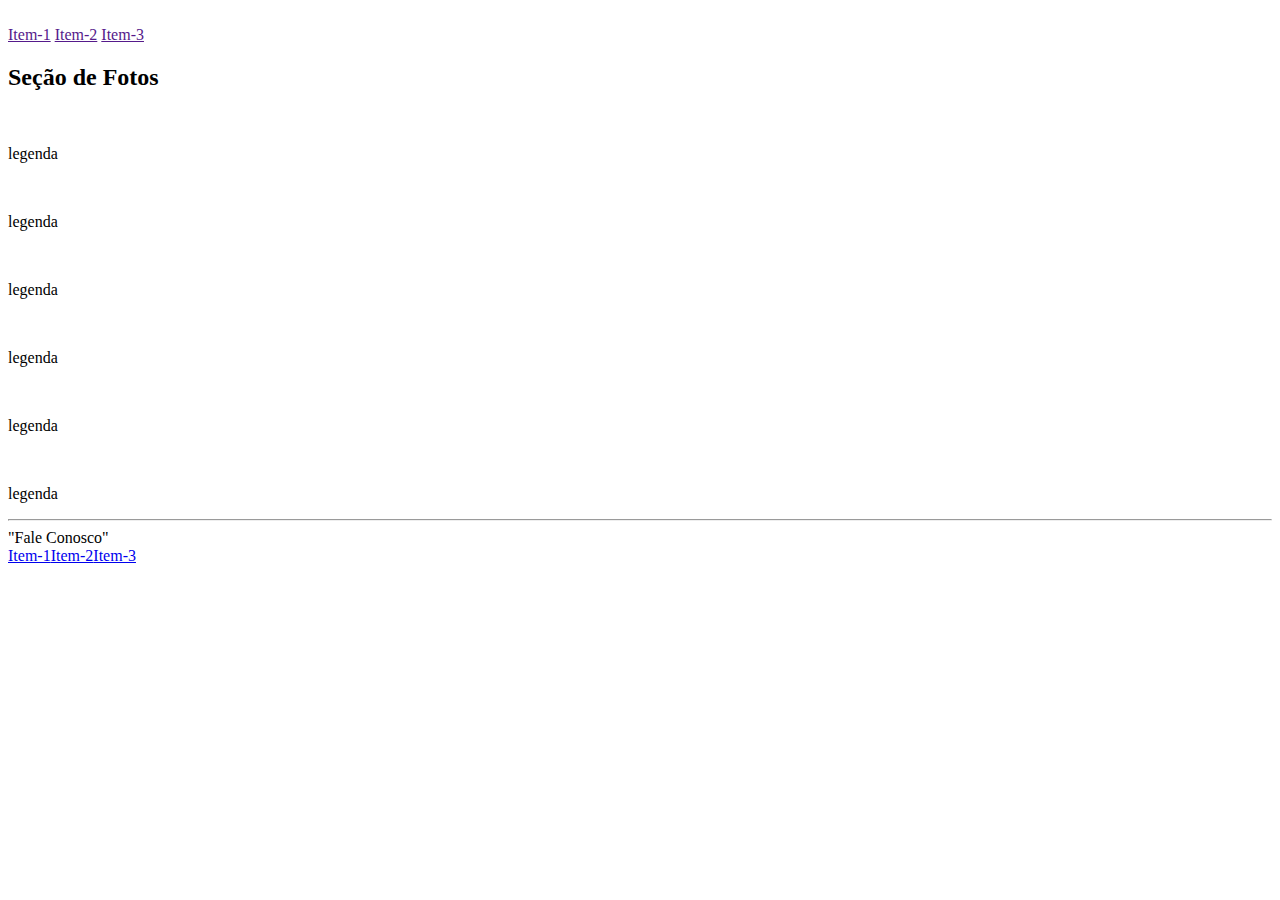
==== index.html @ df99d805 "Estrutura basica HTML - SEMÂNTICA" ====
<!DOCTYPE html>
<html lang="pt-br">

<head>
    <meta charset="UTF-8">
    <meta http-equiv="X-UA-Compatible" content="IE=edge">
    <meta name="viewport" content="width=device-width, initial-scale=1.0">
    <title>My-Layout</title>
</head>
<body>
    
    <header class="cabecalho">
        <img src="" alt="">
        <nav>
            <a href="">Item-1</a>
            <a href="">Item-2</a>
            <a href="">Item-3</a>
        </nav>
    </header>

    <h2 class="tit-sec"> Seção de Fotos</h2>

    <section class="conteudo">
     <div>
        <img src="" alt="">
        <p>legenda</p>
     </div>
     <div>
        <img src="" alt="">
        <p>legenda</p>
     </div>
     <div>
        <img src="" alt="">
        <p>legenda</p>
     </div>
     <div>
        <img src="" alt="">
        <p>legenda</p>
     </div>
     <div>
        <img src="" alt="">
        <p>legenda</p>
     </div>
     <div>
        <img src="" alt="">
        <p>legenda</p>
     </div>

    </section>

    <footer class="rodape">
        <hr>"Fale Conosco"</hr>
        <nav><a href="#">Item-1</a><a href="#">Item-2</a><a href="#">Item-3</a></nav>
    </footer>

</body>
</html>
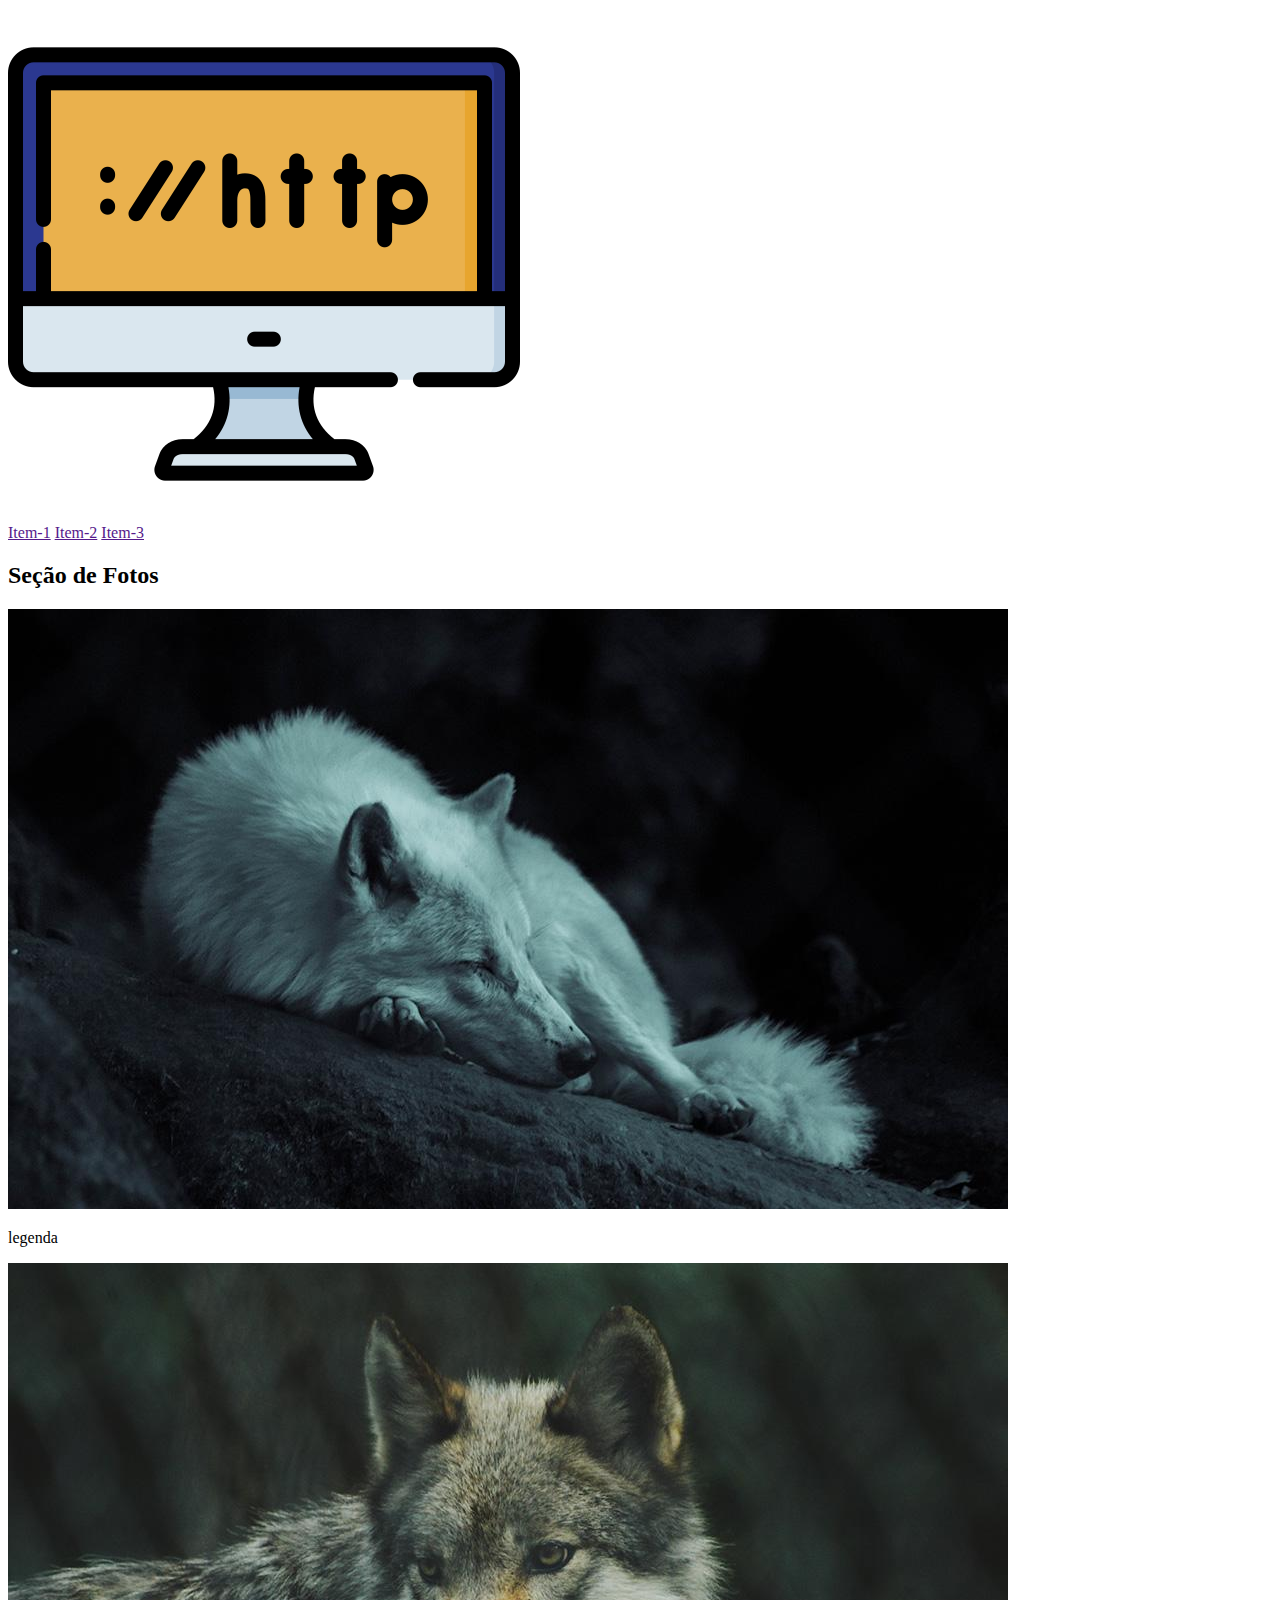
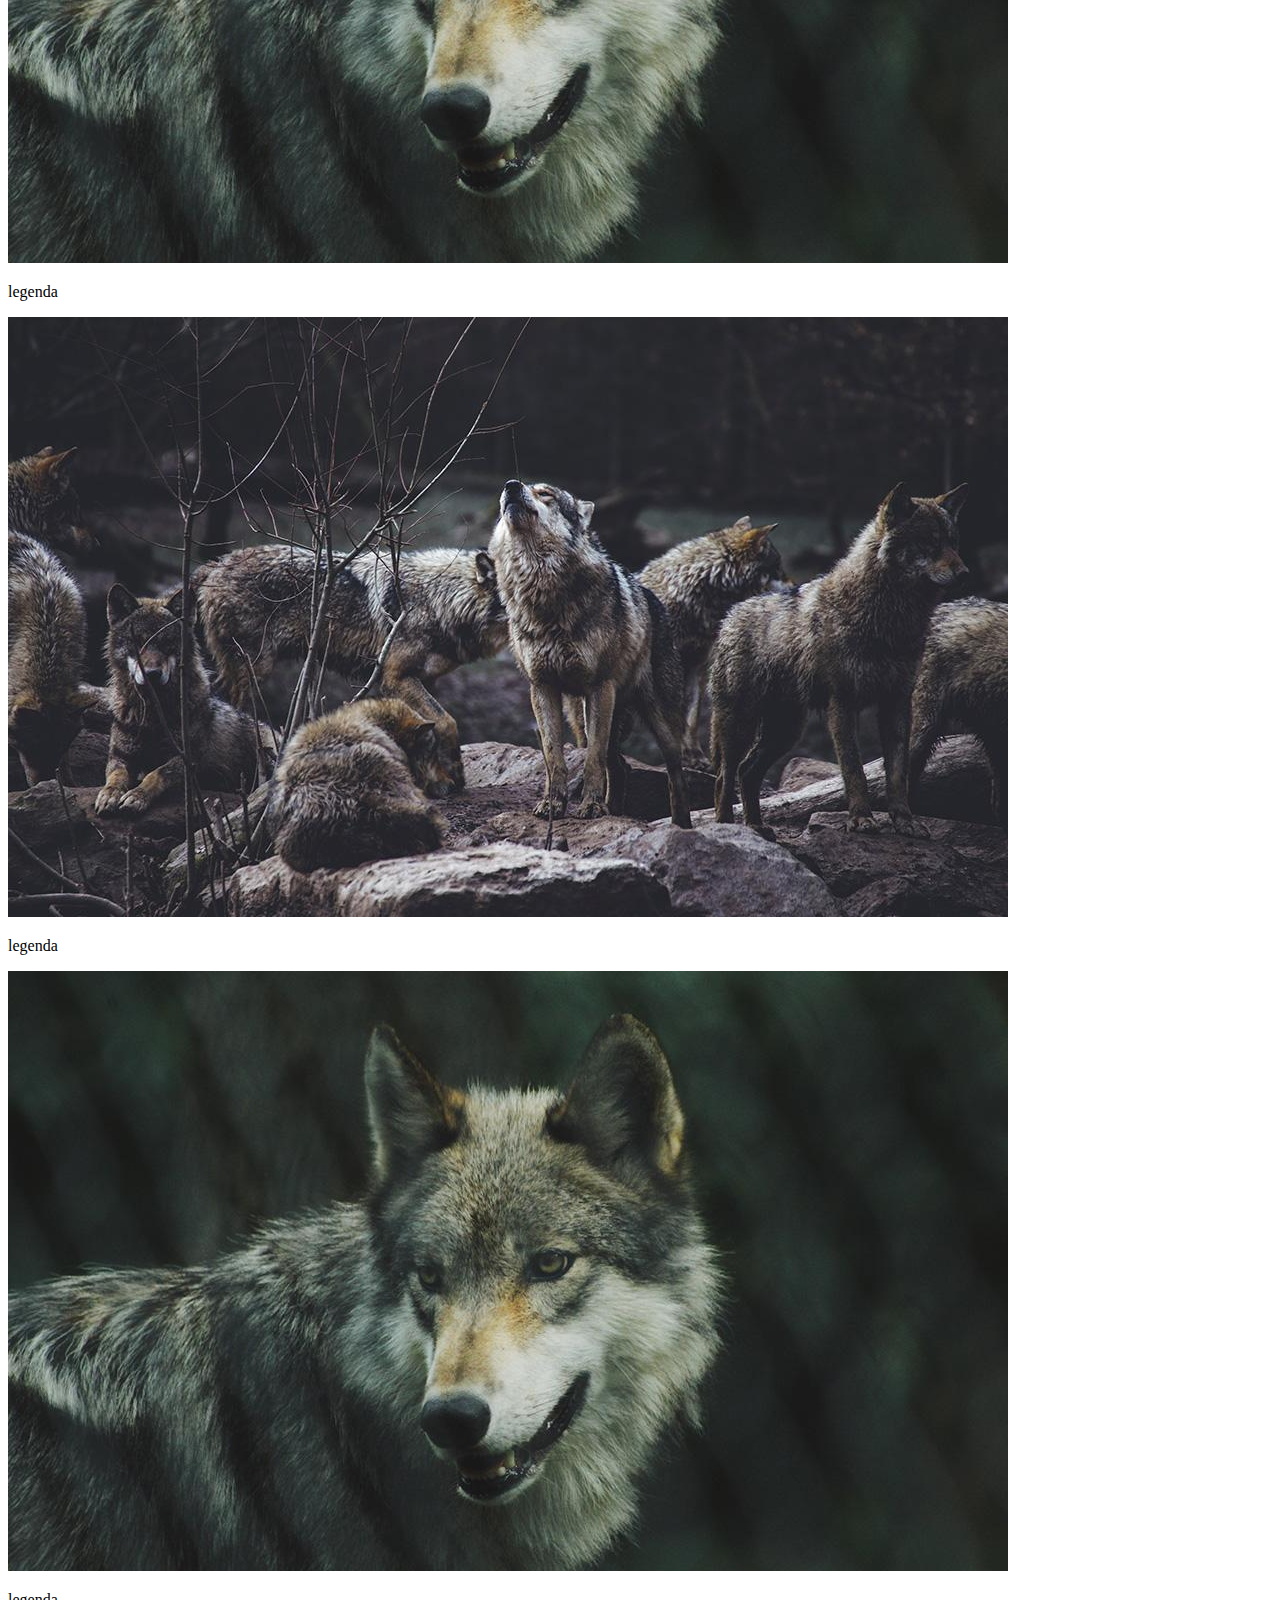
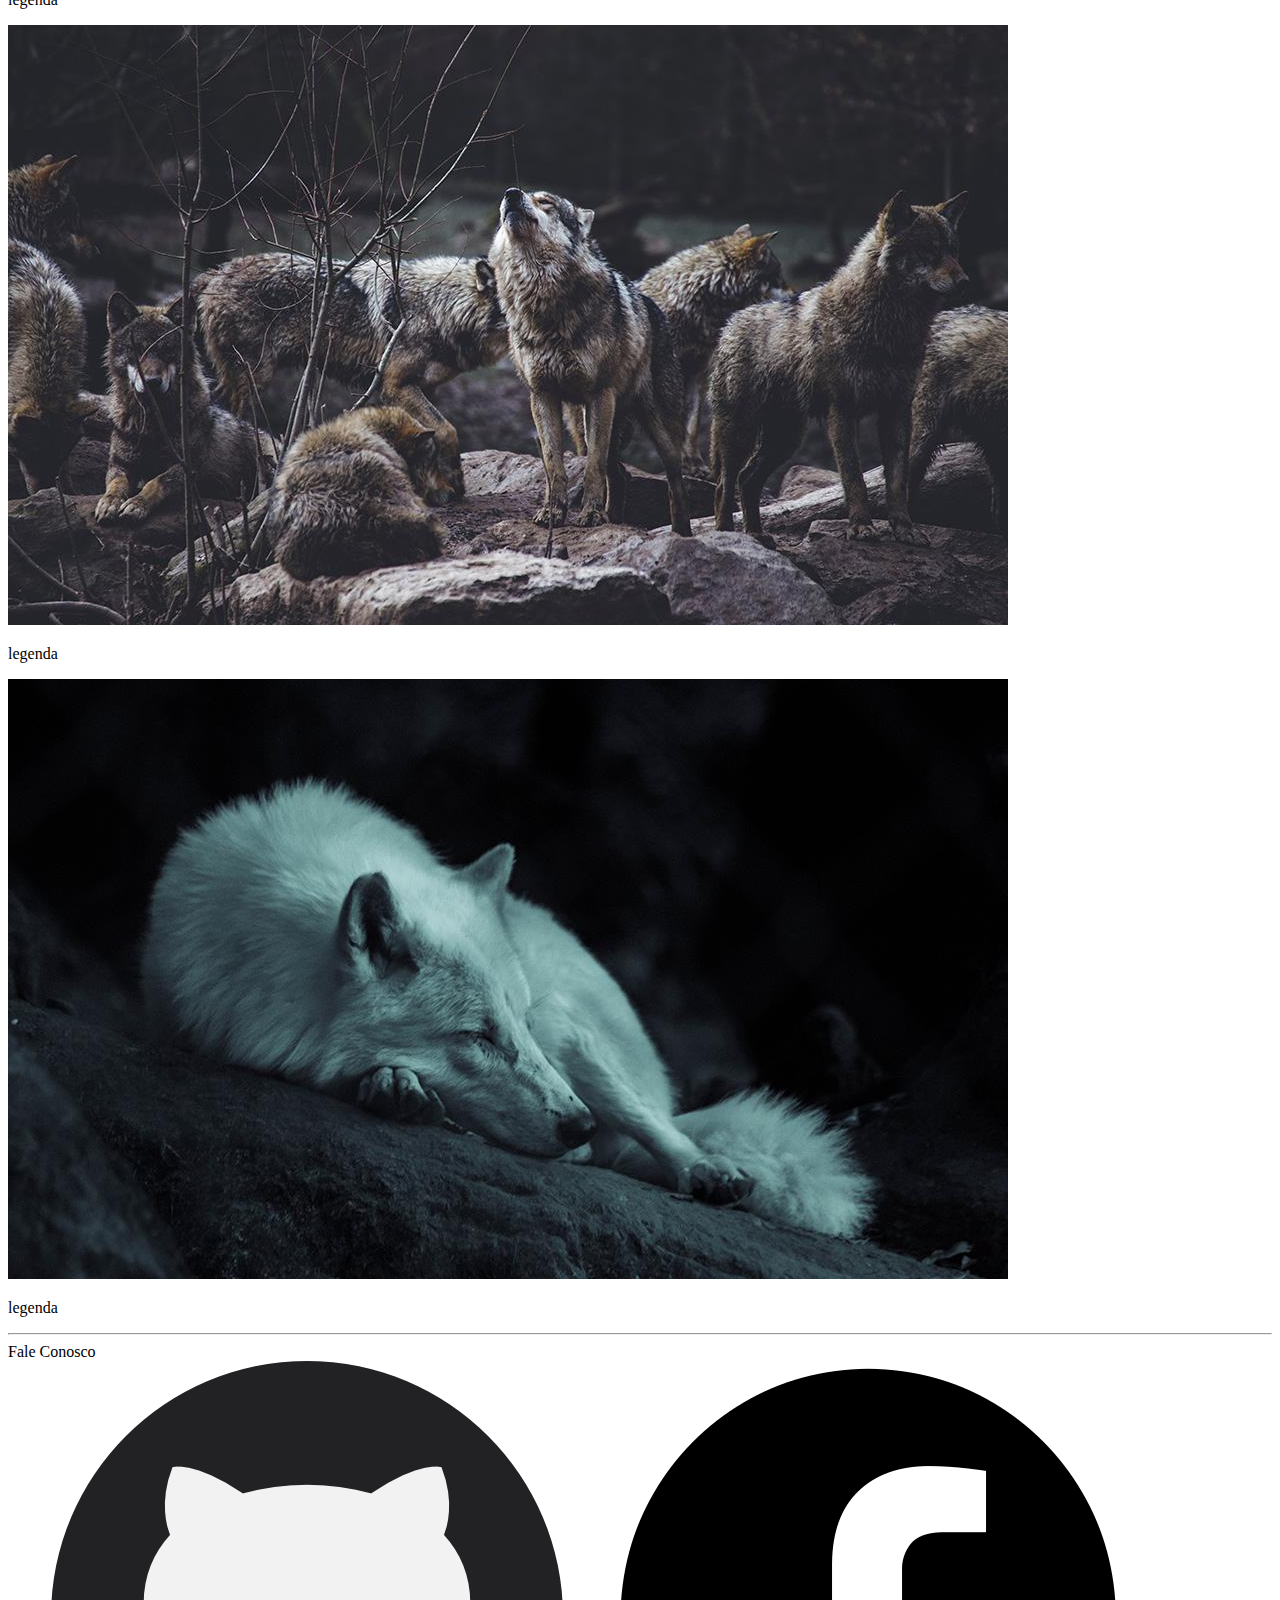
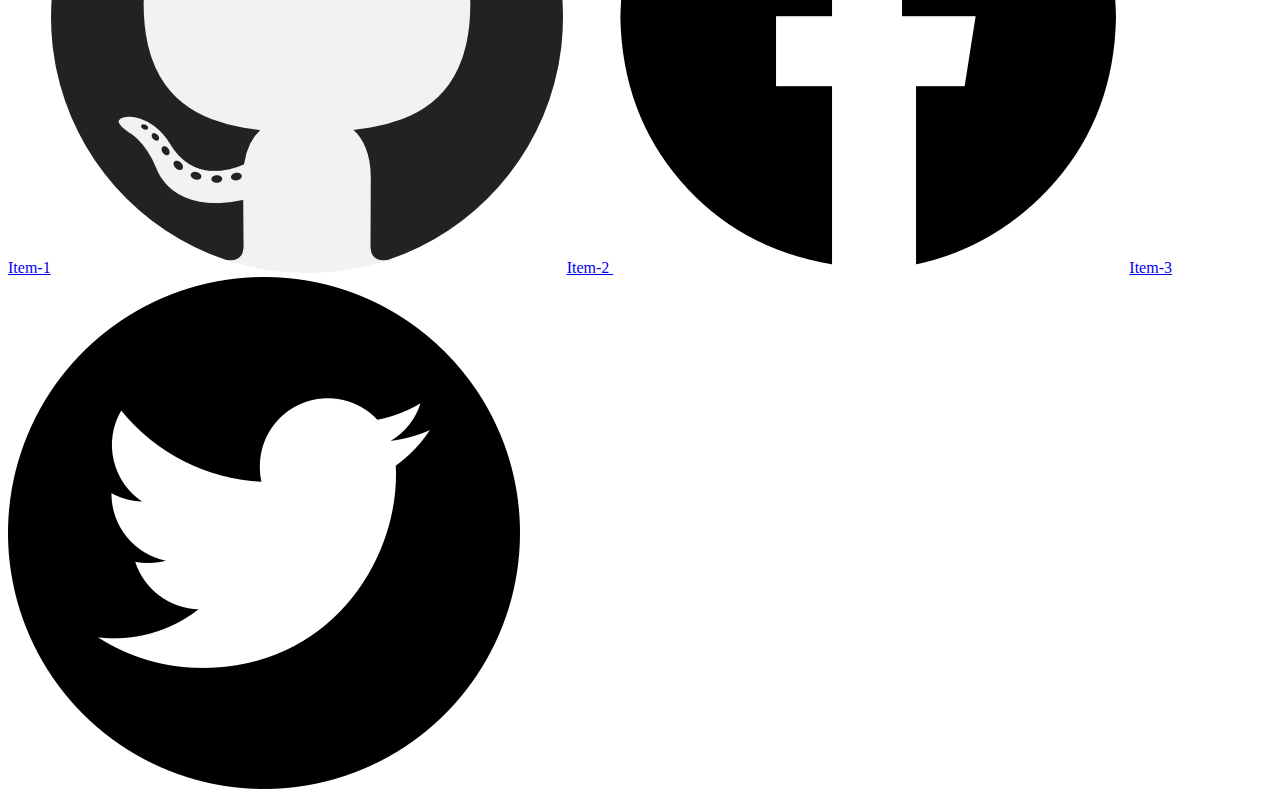
==== commit acd3e6e5: "Imagens adicionada ao html" ====
--- a/index.html
+++ b/index.html
@@ -5,12 +5,16 @@
     <meta charset="UTF-8">
     <meta http-equiv="X-UA-Compatible" content="IE=edge">
     <meta name="viewport" content="width=device-width, initial-scale=1.0">
+
     <title>My-Layout</title>
+
+    <link rel="stylesheet" href="./CSS/estilo.css">
+
 </head>
 <body>
     
     <header class="cabecalho">
-        <img src="" alt="">
+        <img src="./img/logo.png" alt="Monitor de computador">
         <nav>
             <a href="">Item-1</a>
             <a href="">Item-2</a>
@@ -22,35 +26,39 @@
 
     <section class="conteudo">
      <div>
-        <img src="" alt="">
+        <img src="./img/lobo1.jpg" alt="Lobo">
         <p>legenda</p>
      </div>
      <div>
-        <img src="" alt="">
+        <img src="./img/lobo2.jpg" alt="Lobo">
         <p>legenda</p>
      </div>
      <div>
-        <img src="" alt="">
+        <img src="./img/lobo3.jpg" alt="Lobo">
         <p>legenda</p>
      </div>
      <div>
-        <img src="" alt="">
+        <img src="./img/lobo4.jpg" alt="Lobo">
         <p>legenda</p>
      </div>
      <div>
-        <img src="" alt="">
+        <img src="./img/lobo5.jpg" alt="Lobo">
         <p>legenda</p>
      </div>
      <div>
-        <img src="" alt="">
+        <img src="./img/lobo6.jpg" alt="Lobo">
         <p>legenda</p>
      </div>
 
     </section>
 
     <footer class="rodape">
-        <hr>"Fale Conosco"</hr>
-        <nav><a href="#">Item-1</a><a href="#">Item-2</a><a href="#">Item-3</a></nav>
+        <hr>Fale Conosco</hr>
+        <nav>
+            <a href="#">Item-1<img src="./img/social-1.png" alt="github"></a>
+            <a href="#">Item-2 <img src="./img/social-2.png" alt="facebook"></a>
+            <a href="#">Item-3 <img src="./img/social-3.png" alt="twitter"></a>
+        </nav>
     </footer>
 
 </body>
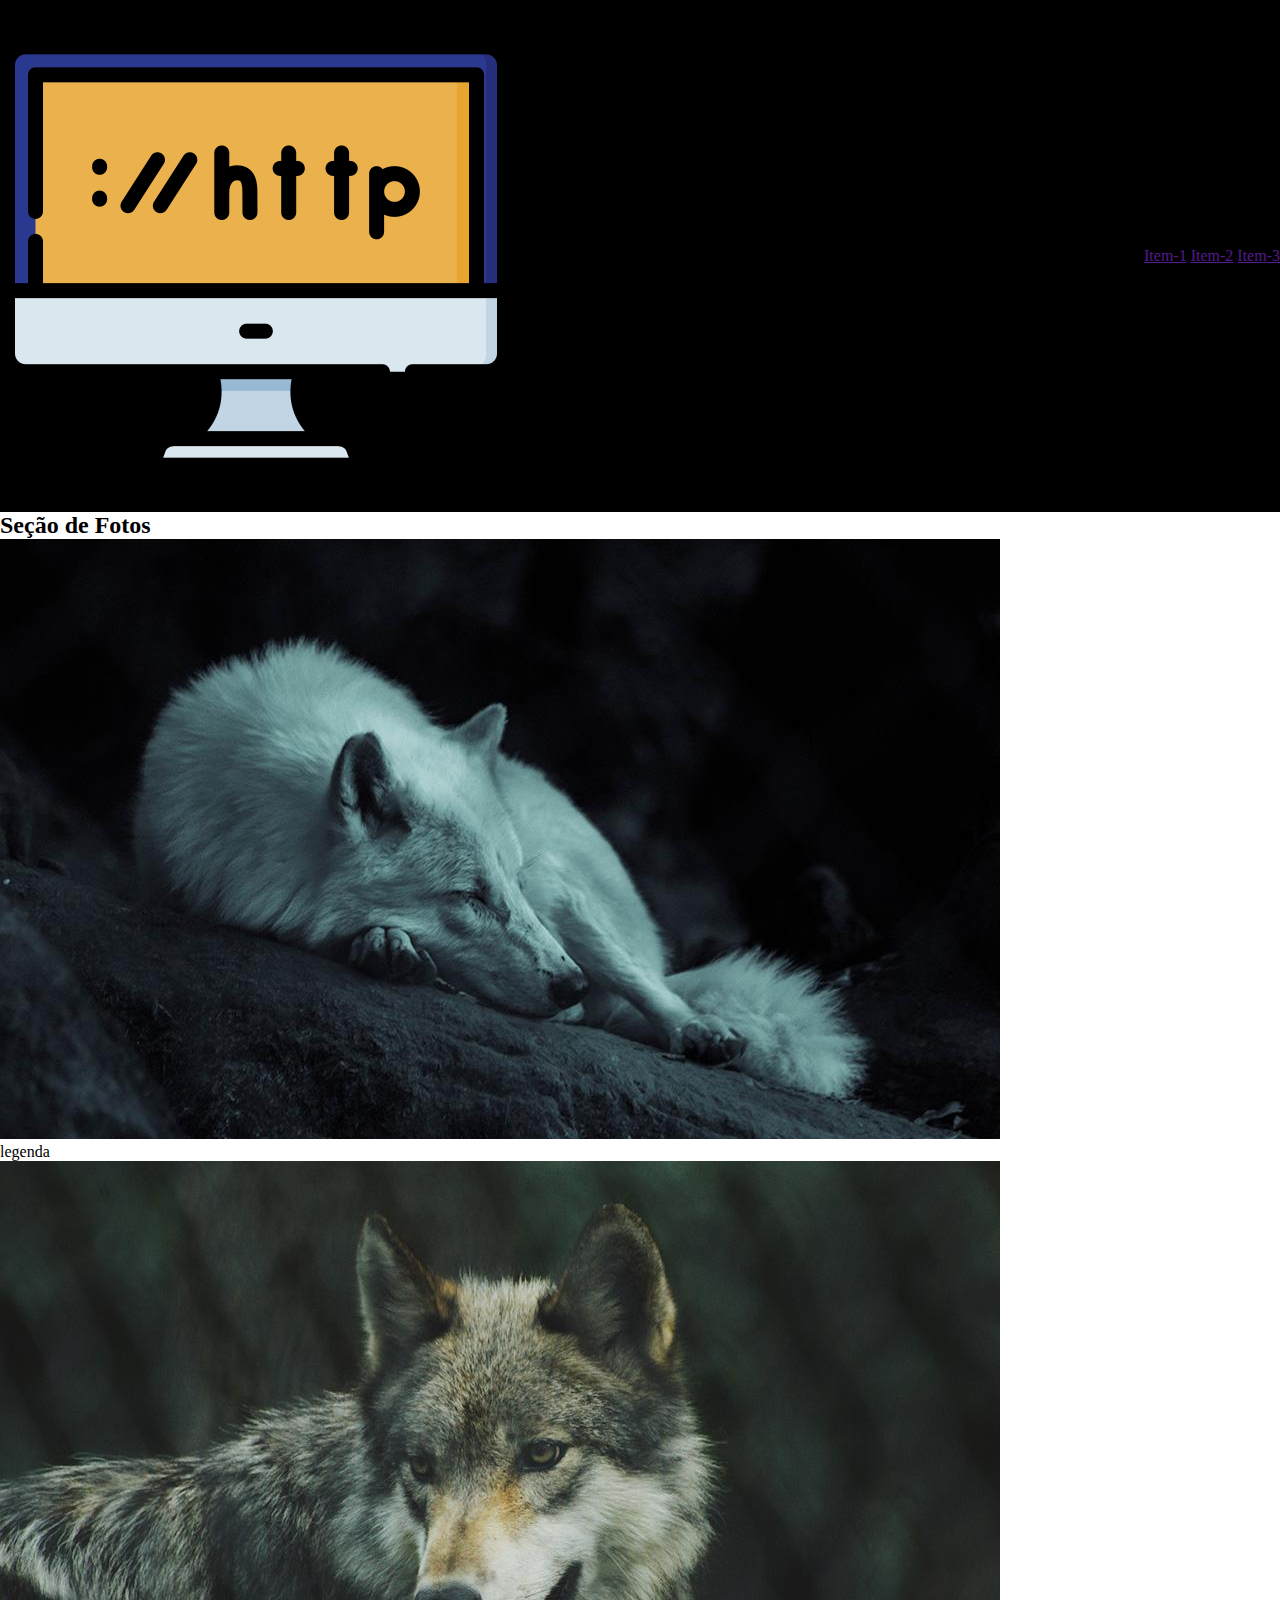
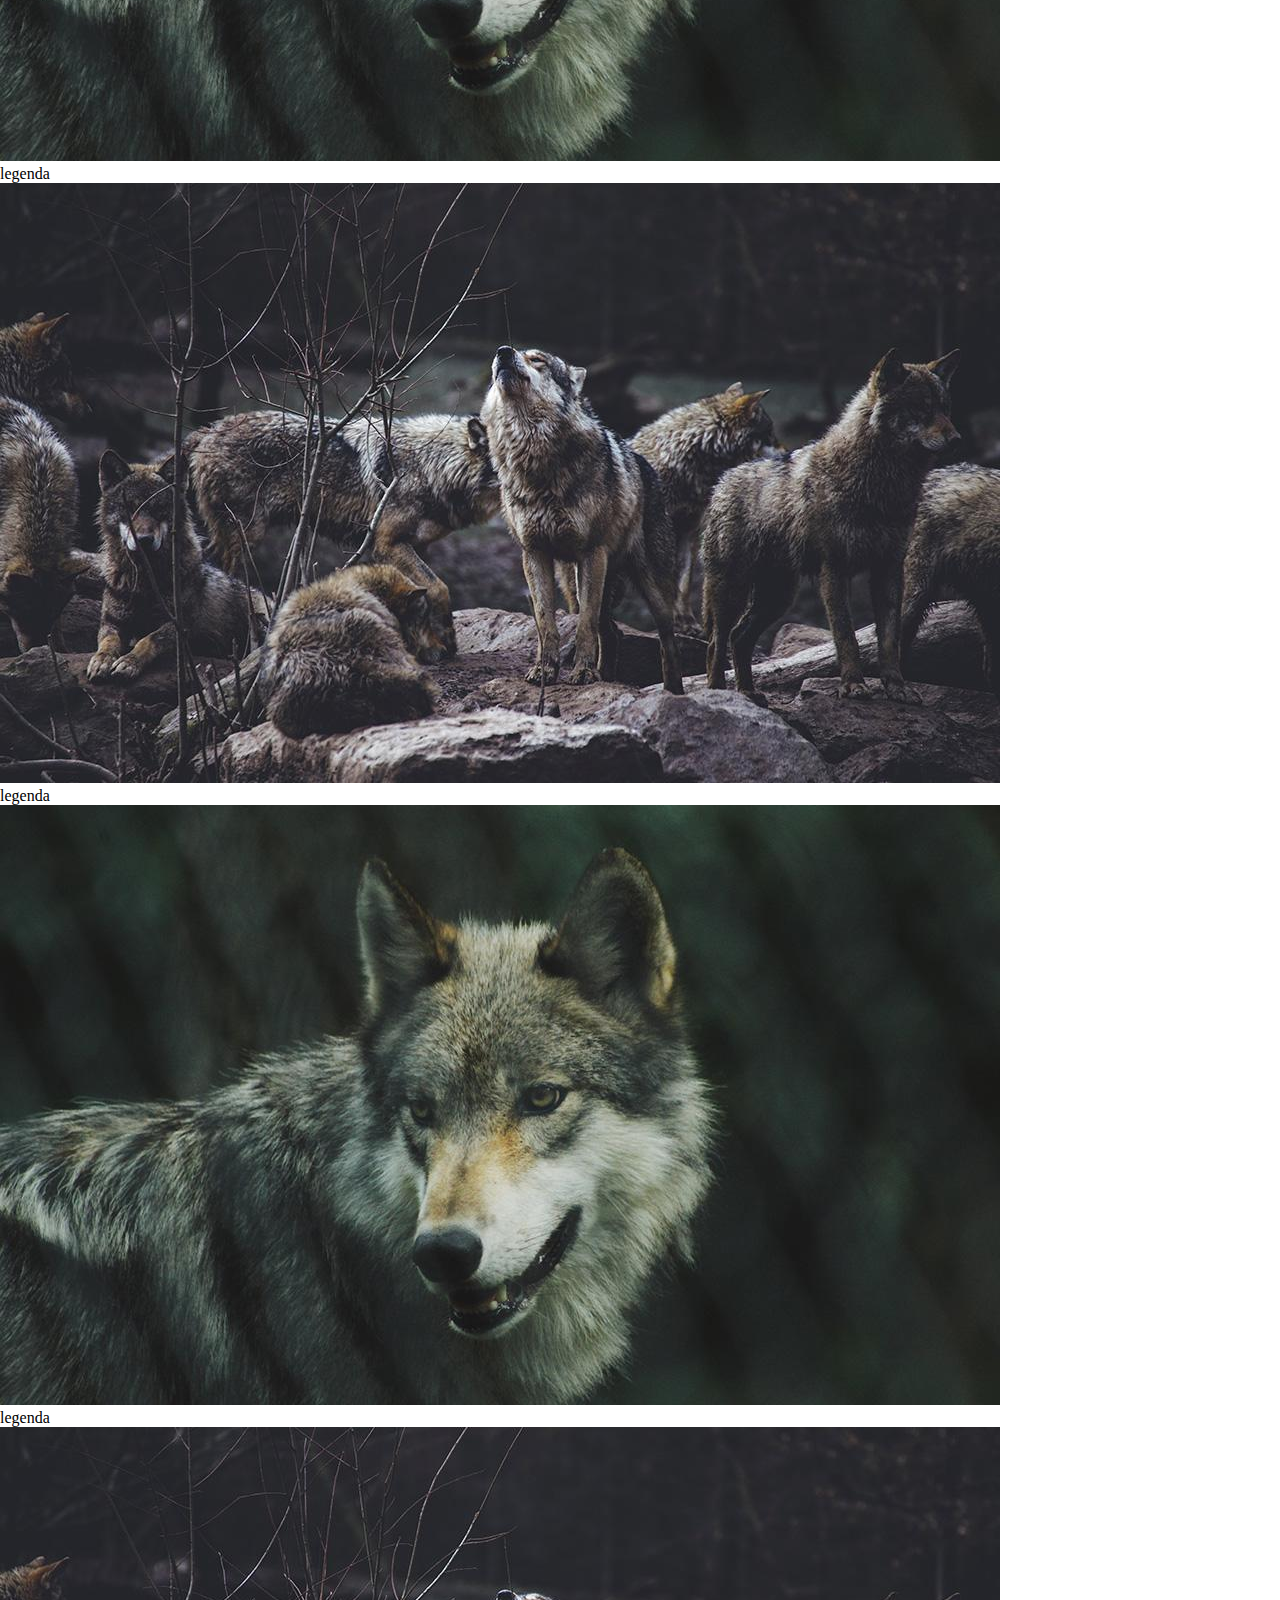
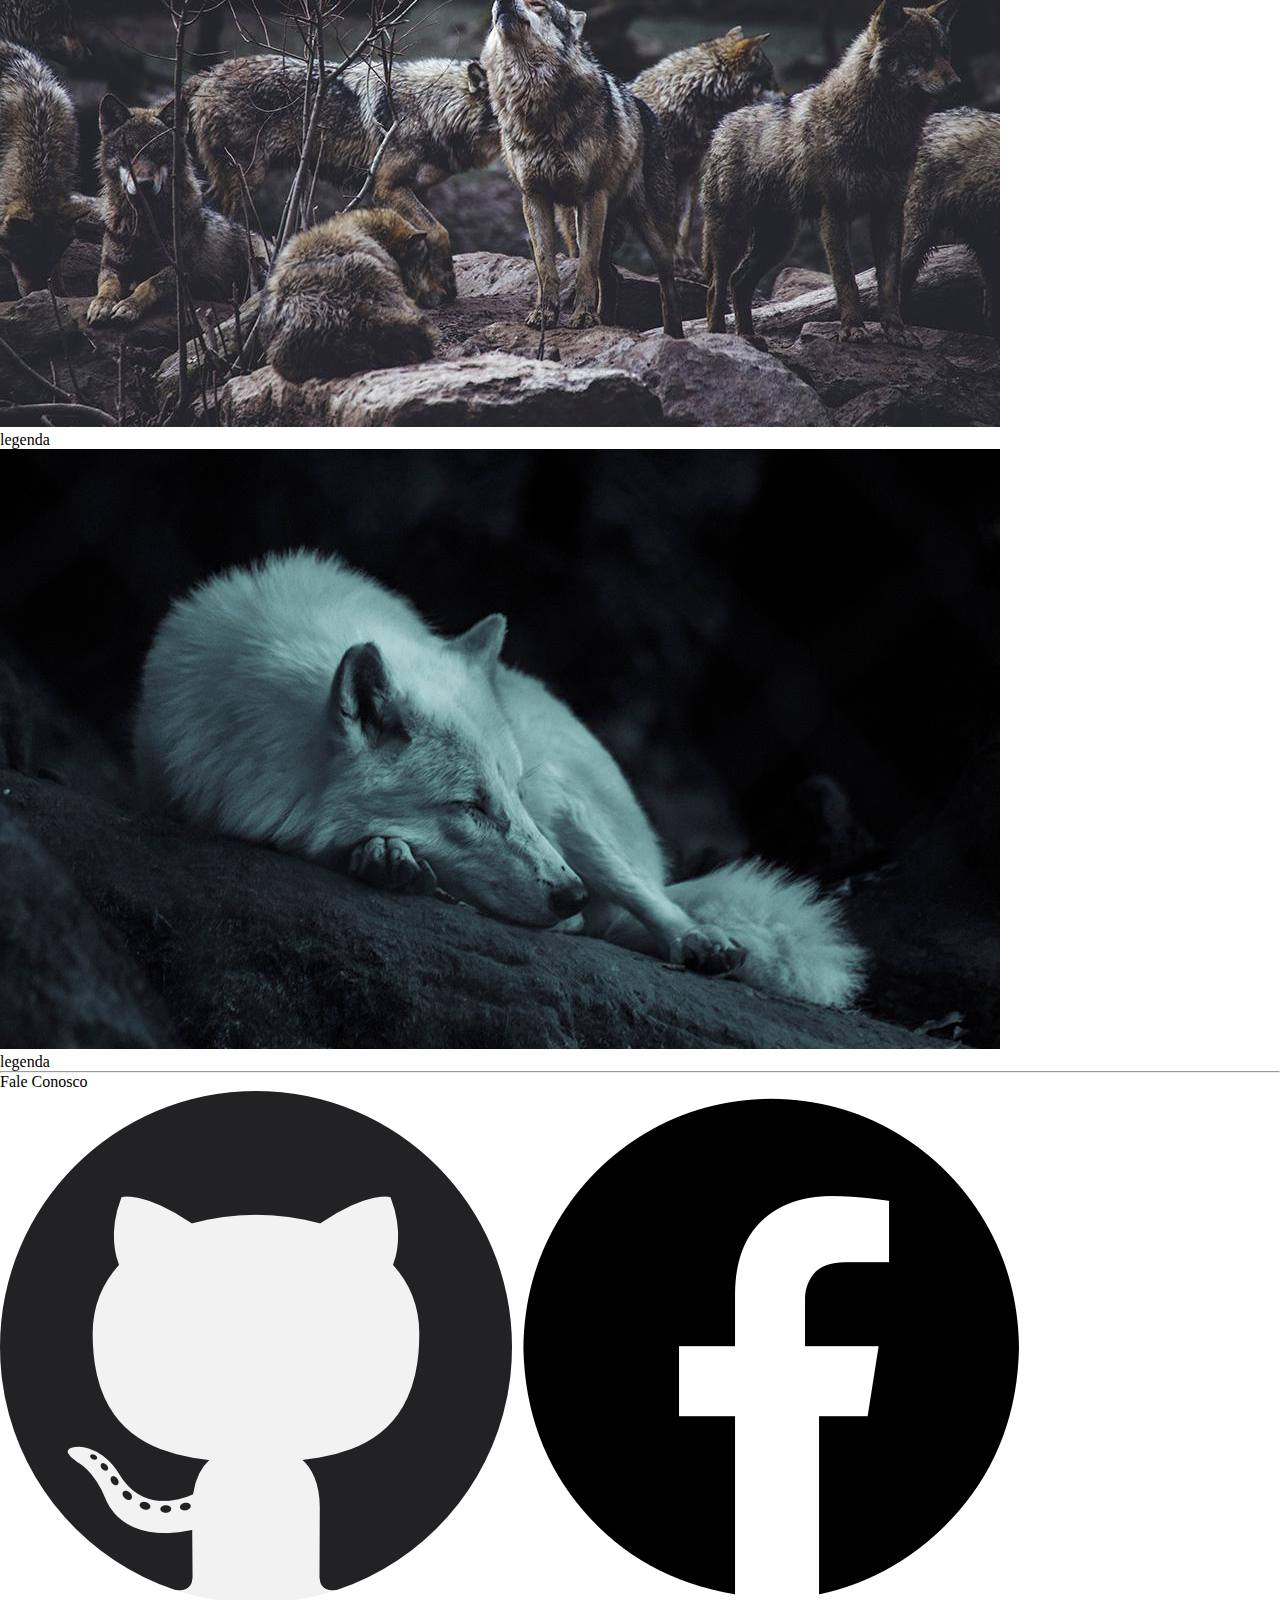
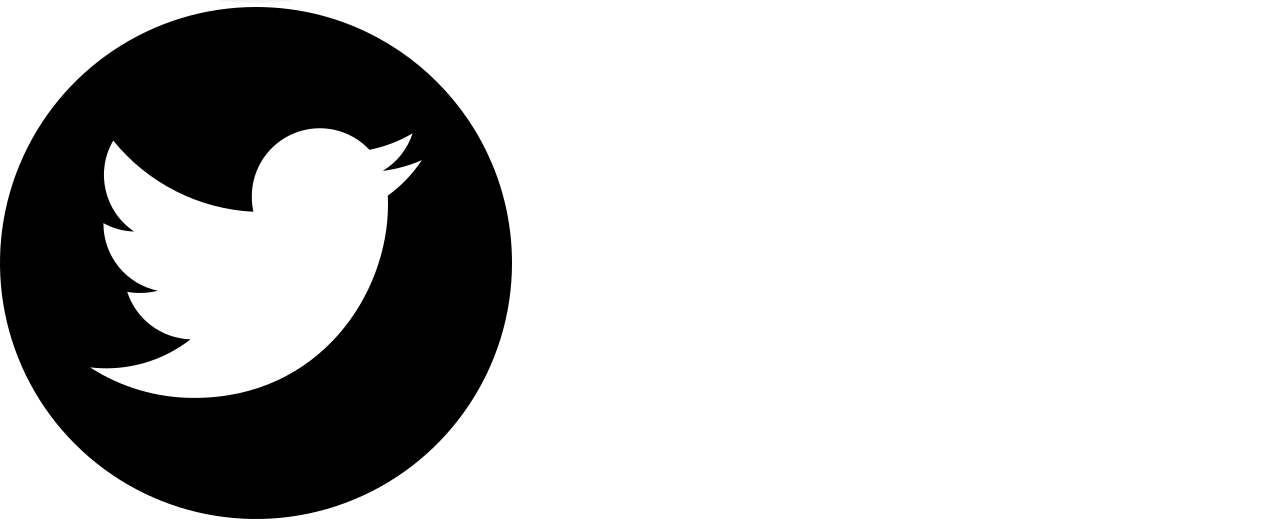
==== commit cf772e07: "Estilo gerais do cabeçalho" ====
--- a/index.html
+++ b/index.html
@@ -55,9 +55,9 @@
     <footer class="rodape">
         <hr>Fale Conosco</hr>
         <nav>
-            <a href="#">Item-1<img src="./img/social-1.png" alt="github"></a>
-            <a href="#">Item-2 <img src="./img/social-2.png" alt="facebook"></a>
-            <a href="#">Item-3 <img src="./img/social-3.png" alt="twitter"></a>
+            <a href="#"><img src="./img/social-1.png" alt="github"></a>
+            <a href="#"><img src="./img/social-2.png" alt="facebook"></a>
+            <a href="#"><img src="./img/social-3.png" alt="twitter"></a>
         </nav>
     </footer>
 
--- a/CSS/estilo.css
+++ b/CSS/estilo.css
@@ -0,0 +1,13 @@
+*{
+    margin: 0;
+    padding: 0;
+    box-sizing: border-box;
+}
+
+.cabecalho{
+    display: flex;
+    justify-content: space-between;
+    flex-wrap: wrap;
+    align-items: center;
+    background-color: #000000;
+}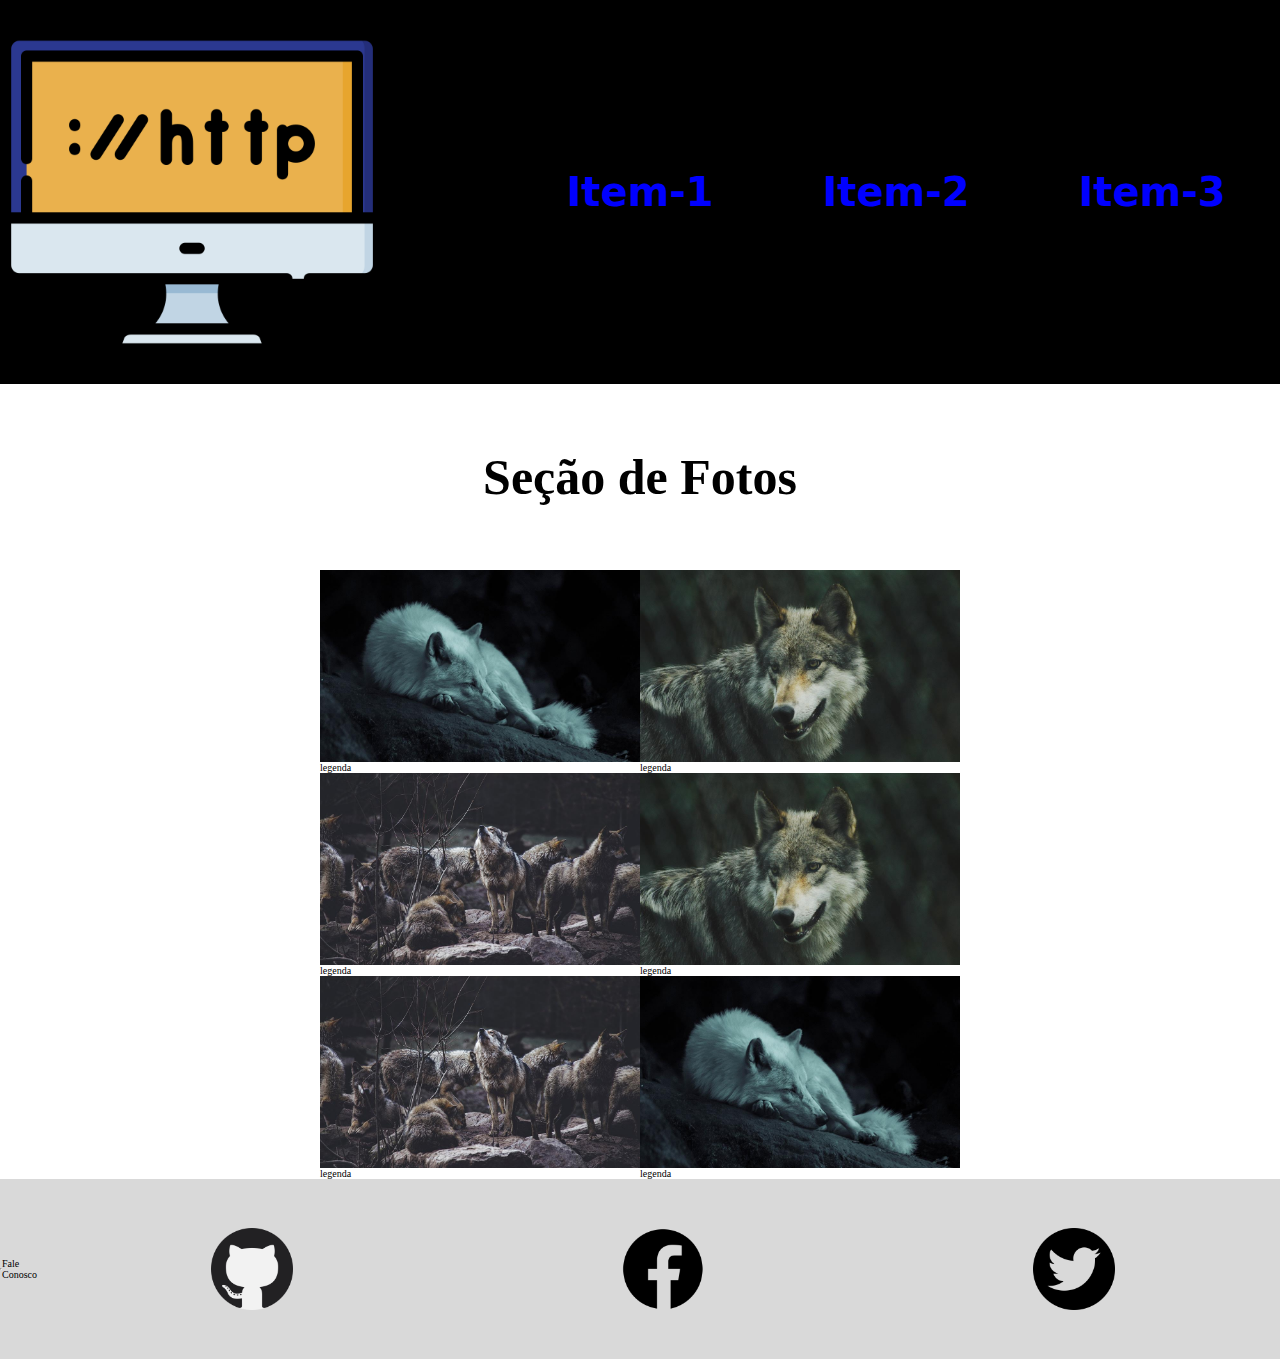
==== commit d3965185: "Iniciando com javascript." ====
--- a/index.html
+++ b/index.html
@@ -23,6 +23,47 @@
     </header>
 
     <h2 class="tit-sec"> Seção de Fotos</h2>
+
+    <!-- <button onclick="alert('Olá mundo!')">Bem Vindo</button> -->
+
+    <script>
+
+       //COMENTÁRIO DE LINHA
+       /* COMENTÁRIO DE BLOCO
+       */
+      //Declarar uma variável com a palvra reservada var.
+      var nr1 = 10;
+      var nr2 = 5;
+
+      //Vamos imprimir as variáveis com o objeto console 
+      console.log(nr1)
+      console.log(nr2)
+
+       //Realizando as operações básicas com estes valores:
+        // + / - / * e /
+
+        //REALIZE A CONCATENAÇÃO COM O TEXTO RESULTADO:
+        //EX: console.log(RESULTADO nr1 + nr2);
+        
+        //ADIÇÃO
+        console.log( nr1 + nr2);
+
+        //SUBTRAÇÃO
+
+
+        //MULTIPLICAÇÃO
+
+
+        //DIVISÃO
+
+
+        //OBTENHA O RESTO DA DIVISÃO
+        
+
+
+      
+
+    </script>
 
     <section class="conteudo">
      <div>
--- a/CSS/estilo.css
+++ b/CSS/estilo.css
@@ -1,13 +1,22 @@
+/* ================================= */
+@import url("./cabecalho.css");
+@import url("./conteudo.css");
+@import url("./estilo-627x.css");
+@import url("./rodape.css   ");
+/* ================================= */
 *{
     margin: 0;
     padding: 0;
     box-sizing: border-box;
 }
 
-.cabecalho{
-    display: flex;
-    justify-content: space-between;
-    flex-wrap: wrap;
-    align-items: center;
-    background-color: #000000;
-}+html{
+    font-size: 62.5%;
+}
+
+.tit-sec{
+    text-align: center;
+    font-size: 5rem;
+    margin: 5% 0;
+}
+
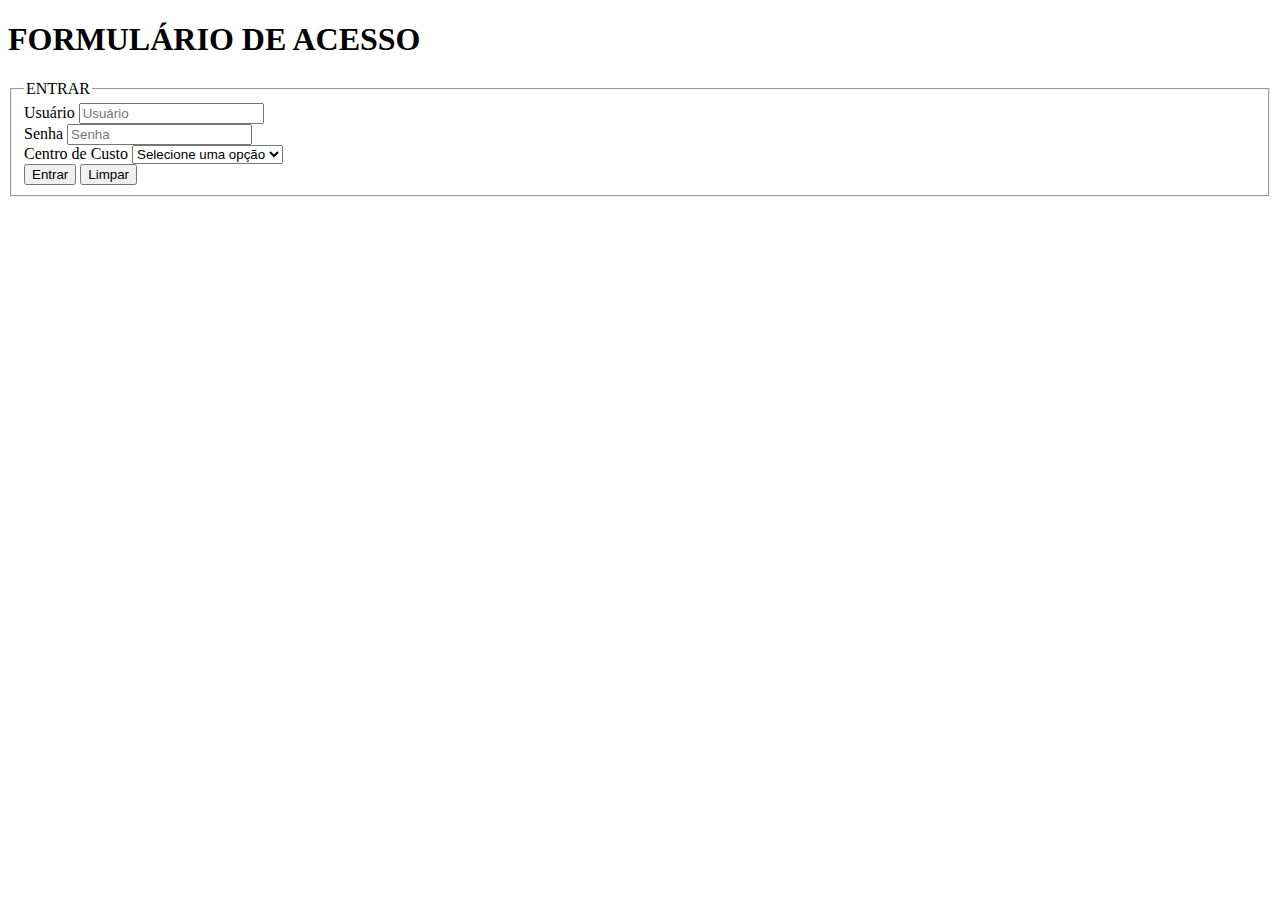
==== commit 087cb3a5: "Valida form c token lStorage / Autentica." ====
--- a/index.html
+++ b/index.html
@@ -1,47 +1,58 @@
 <!DOCTYPE html>
+
 <html lang="pt-br">
 
 <head>
     <meta charset="UTF-8">
     <meta http-equiv="X-UA-Compatible" content="IE=edge">
     <meta name="viewport" content="width=device-width, initial-scale=1.0">
-
+    
     <title>My-Layout</title>
 
-    <link rel="stylesheet" href="./CSS/estilo.css">
+    <link rel="stylesheet" href="/css/estilo.css">
+
+    <script src="./js/script.js" defer></script>
 
 </head>
+
 <body>
-    
+
     <header class="cabecalho">
         <img src="./img/logo.png" alt="Monitor de computador">
         <nav>
-            <a href="">Item-1</a>
-            <a href="">Item-2</a>
-            <a href="">Item-3</a>
+            <a href="#">Item-1</a>
+            <a href="#">Item-2</a>
+            <a href="#">Item-3</a>
         </nav>
     </header>
 
-    <h2 class="tit-sec"> Seção de Fotos</h2>
+    <h2 class="tit-sec">Seção de Fotos</h2>
 
-    <!-- <button onclick="alert('Olá mundo!')">Bem Vindo</button> -->
+    <div id="welcome"></div>
+    <button id="btnSair">LOGOUT</button>
 
-    <script>
 
-       //COMENTÁRIO DE LINHA
-       /* COMENTÁRIO DE BLOCO
-       */
-      //Declarar uma variável com a palvra reservada var.
-      var nr1 = 10;
-      var nr2 = 5;
+    <!-- <button onclick="alert('Olá Mundo!')">Bem Vindo</button> -->
 
-      //Vamos imprimir as variáveis com o objeto console 
-      console.log(nr1)
-      console.log(nr2)
+    <!-- <script>
 
-       //Realizando as operações básicas com estes valores:
+        //COMENTÁRIO DE LINHA
+        /*
+            COMENTÁRIO DE BLOCO
+        */
+
+        //Declarar uma variável com a palavra reservada var.
+        var nr1 = 10;
+        var nr2 = 5;
+
+        //Vamos imprimir as variáveis com o objeto console.
+        console.log(nr1);
+        console.log(nr2);
+
+        //Realizando as operações básicas com estes valores:
         // + / - / * e /
 
+        
         //REALIZE A CONCATENAÇÃO COM O TEXTO RESULTADO:
         //EX: console.log(RESULTADO nr1 + nr2);
         
@@ -61,40 +72,40 @@
         
 
 
-      
+    </script> -->
 
-    </script>
 
     <section class="conteudo">
-     <div>
-        <img src="./img/lobo1.jpg" alt="Lobo">
-        <p>legenda</p>
-     </div>
-     <div>
-        <img src="./img/lobo2.jpg" alt="Lobo">
-        <p>legenda</p>
-     </div>
-     <div>
-        <img src="./img/lobo3.jpg" alt="Lobo">
-        <p>legenda</p>
-     </div>
-     <div>
-        <img src="./img/lobo4.jpg" alt="Lobo">
-        <p>legenda</p>
-     </div>
-     <div>
-        <img src="./img/lobo5.jpg" alt="Lobo">
-        <p>legenda</p>
-     </div>
-     <div>
-        <img src="./img/lobo6.jpg" alt="Lobo">
-        <p>legenda</p>
-     </div>
-
+        <div>
+            <img src="./img/lobo1.jpg" alt="Lobo">
+            <p>Legenda</p>
+        </div>
+        <div>
+            <img src="./img/lobo2.jpg" alt="Lobo">
+            <p>Legenda</p>
+        </div>
+        <div>
+            <img src="./img/lobo3.jpg" alt="Lobo">
+            <p>Legenda</p>
+        </div>
+        <div>
+            <img src="./img/lobo4.jpg" alt="Lobo">
+            <p>Legenda</p>
+        </div>
+        <div>
+            <img src="./img/lobo5.jpg" alt="Lobo">
+            <p>Legenda</p>
+        </div>
+        <div>
+            <img src="./img/lobo6.jpg" alt="Lobo">
+            <p>Legenda</p>
+        </div>
     </section>
 
+
+
     <footer class="rodape">
-        <hr>Fale Conosco</hr>
+        <h2>Fale Conosco</h2>
         <nav>
             <a href="#"><img src="./img/social-1.png" alt="github"></a>
             <a href="#"><img src="./img/social-2.png" alt="facebook"></a>
